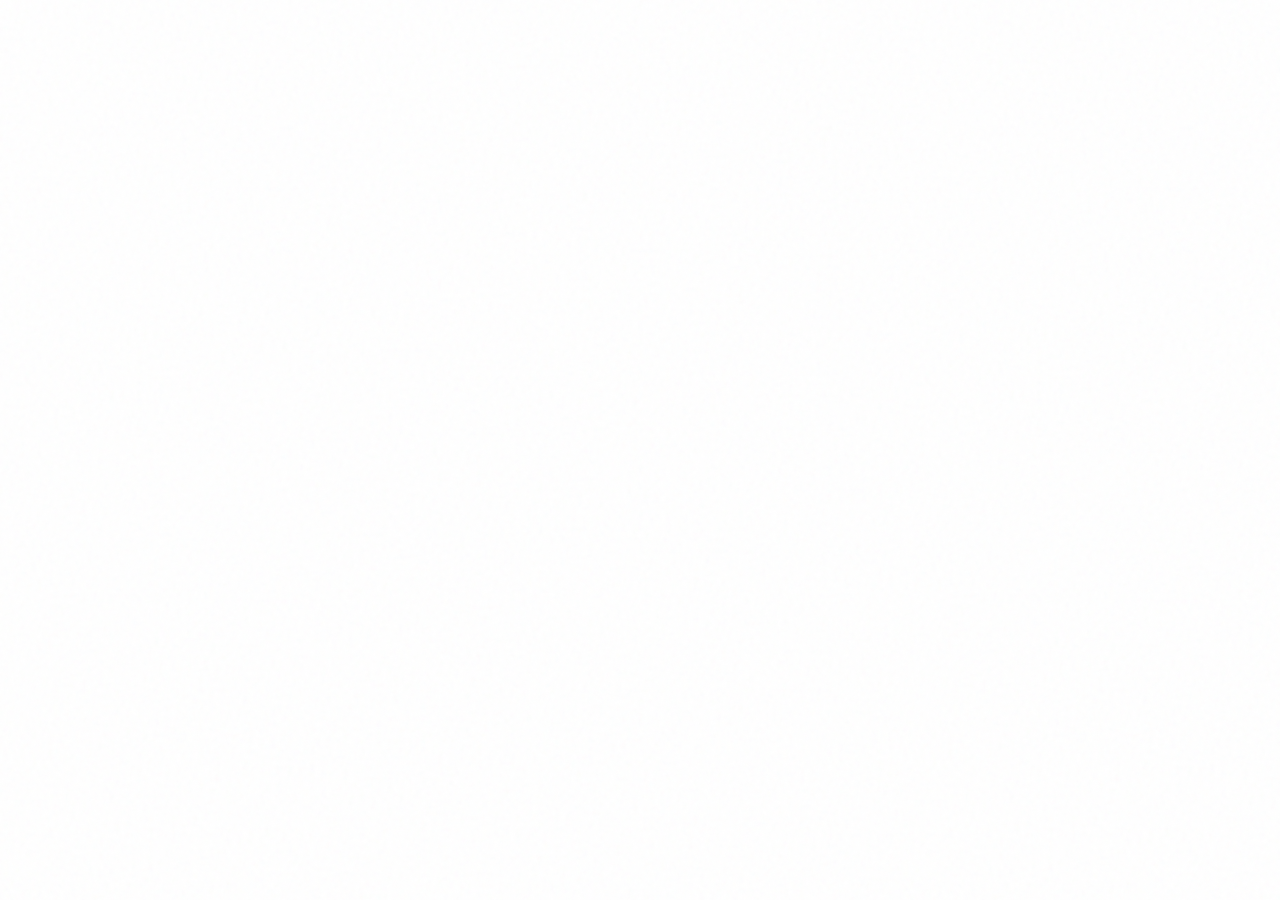
==== deploy/darenkaoshi/index.html @ 12513db0 "feat(darenkaoshi): add playful scene sound effects" ====
<!doctype html>
<html lang="zh-CN">
  <head>
    <meta charset="UTF-8" />
    <meta name="viewport" content="width=device-width, initial-scale=1.0" />
    <meta name="theme-color" content="#f4f2ec" />
    <title>《大人考试｜父母卷》</title>
    <link rel="icon" href="assets/darenkaoshi-logo.png" />
    <link rel="stylesheet" href="styles.css?v=audio-v1" />
    <script type="importmap">
      {
        "imports": {
          "three": "https://cdn.jsdelivr.net/npm/three@0.185.0/build/three.module.js",
          "three/addons/": "https://cdn.jsdelivr.net/npm/three@0.185.0/examples/jsm/",
          "jsfxr": "https://cdn.jsdelivr.net/npm/jsfxr@1.4.1/+esm"
        }
      }
    </script>
  </head>
  <body>
    <div class="grain" aria-hidden="true"></div>
    <main id="app" class="app-shell"></main>
    <script type="module" src="app.js?v=audio-v1"></script>
  </body>
</html>
---- deploy/darenkaoshi/styles.css ----
@import url('https://fonts.googleapis.com/css2?family=Noto+Serif+SC:wght@400;600;800;900&family=ZCOOL+KuaiLe&display=swap');

:root { --paper:#fff; --ink:#11110f; --muted:#77736b; --line:rgba(17,17,15,.22); --accent:#d9ff3f; }
* { box-sizing:border-box; }
html,body { margin:0; min-height:100%; background:var(--paper); color:var(--ink); }
body { font-family:'Noto Serif SC','Songti SC',Georgia,serif; }
button { font:inherit; color:inherit; cursor:pointer; }
.grain { position:fixed; inset:0; pointer-events:none; opacity:.05; z-index:10; background-image:url("data:image/svg+xml,%3Csvg viewBox='0 0 180 180' xmlns='http://www.w3.org/2000/svg'%3E%3Cfilter id='n'%3E%3CfeTurbulence type='fractalNoise' baseFrequency='.9' numOctaves='3' stitchTiles='stitch'/%3E%3C/filter%3E%3Crect width='100%25' height='100%25' filter='url(%23n)' opacity='.65'/%3E%3C/svg%3E"); }
.app-shell { width:100%; min-height:100vh; margin:auto; position:relative; background:#fff; }
.splash-screen { width:100%; min-height:100vh; display:flex; flex-direction:column; align-items:center; justify-content:center; background:#fff; position:relative; }
.splash-audio-control,.test-audio-control { position:absolute; z-index:4; }
.splash-audio-control { top:24px; right:28px; }
.test-audio-control { top:24px; right:30px; }
.sound-toggle { display:inline-flex; align-items:center; gap:8px; border:1px solid var(--ink); background:#fff; padding:8px 10px 7px; font:10px Arial,sans-serif; letter-spacing:.08em; transition:.18s; }
.sound-toggle span { display:grid; place-items:center; width:18px; height:18px; border:1px solid var(--ink); border-radius:50%; font-size:13px; line-height:1; }
.sound-toggle b { font-weight:400; white-space:nowrap; }
.sound-toggle:hover { background:var(--accent); transform:rotate(-2deg) translateY(-2px); box-shadow:3px 3px 0 var(--ink); }
.splash-logo { display:block; width:min(890px, 76vw); height:auto; mix-blend-mode:multiply; }
.splash-answer { margin-top:42px; border:0; background:transparent; padding:0; font-family:'Noto Serif SC','Songti SC',Georgia,serif; font-size:clamp(29px, 3.7vw, 54px); font-weight:900; letter-spacing:-.12em; line-height:1; position:relative; z-index:0; transition:transform .2s ease; }
.splash-answer::after { content:''; position:absolute; z-index:-1; left:-.15em; right:-.18em; bottom:-.03em; height:.27em; background:#111; transform:rotate(-2deg); }
.splash-answer:hover { color:#fff; transform:translateY(-4px) rotate(-2deg); }
.splash-doctor-link { margin-top:28px; color:var(--muted); font:12px Arial,sans-serif; letter-spacing:.04em; border-bottom:1px solid transparent; transition:.18s; }
.splash-doctor-link:hover { color:var(--ink); border-color:var(--ink); transform:translateY(-2px); }
.test-screen { width:100%; min-height:100vh; display:flex; flex-direction:column; align-items:center; background:#fff; padding:54px 24px 76px; }
.test-logo { display:block; width:min(300px, 54vw); height:auto; mix-blend-mode:multiply; }
.scene-nav { width:min(900px, 100%); margin:34px auto -8px; padding:10px 0 12px; border-top:1px dashed var(--line); border-bottom:1px dashed var(--line); display:flex; align-items:center; gap:18px; }
.scene-nav-label { flex:0 0 auto; color:var(--muted); font:10px Arial,sans-serif; letter-spacing:.14em; text-transform:uppercase; }
.scene-test-list { display:flex; flex:1; gap:6px; overflow-x:auto; scrollbar-width:thin; padding:3px 0 5px; }
.scene-nav-button { flex:0 0 auto; display:inline-flex; align-items:center; gap:7px; border:1px solid transparent; background:transparent; padding:7px 8px; color:var(--muted); font-size:12px; line-height:1.2; white-space:nowrap; transition:.18s; }
.scene-nav-button span { font:10px Arial,sans-serif; }
.scene-nav-button b { font-weight:600; }
.scene-nav-button:hover,.scene-nav-button.is-current { border-color:var(--ink); color:var(--ink); background:#fff; transform:rotate(-1deg); }
.scene-nav-button.is-current { box-shadow:3px 3px 0 var(--accent); }
.test-content { width:min(680px, 100%); margin-top:clamp(62px, 9vh, 108px); text-align:center; }
.scene-scroll { position:relative; width:min(660px, 92vw); height:360px; overflow:hidden; margin:0 auto 34px; background:#fff; }
.scene-scroll::before,.scene-scroll::after { content:''; position:absolute; z-index:1; left:1.5%; right:1.5%; height:3px; background:var(--ink); opacity:.9; }
.scene-scroll::before { top:1px; transform:rotate(-.35deg); }
.scene-scroll::after { bottom:1px; transform:rotate(.35deg); }
.scene-paper-underlay { position:absolute; z-index:0; inset:12px 14px; overflow:hidden; background:repeating-linear-gradient(to bottom, transparent 0, transparent 29px, rgba(17,17,15,.075) 30px, transparent 31px); border-top:1px solid rgba(17,17,15,.25); border-bottom:1px solid rgba(17,17,15,.25); transform:rotate(-.45deg); opacity:.75; }
.scene-paper-underlay::before,.scene-paper-underlay::after { content:''; position:absolute; pointer-events:none; }
.scene-paper-underlay::before { left:0; top:0; width:100%; height:100%; border-left:10px solid rgba(17,17,15,.045); clip-path:polygon(0 0, 100% 2%, 98% 100%, 0 97%); }
.scene-paper-underlay::after { right:9%; top:-20%; width:18%; height:150%; border-left:1px dashed rgba(17,17,15,.18); transform:rotate(7deg); }
.scene-paper-underlay svg { display:block; width:100%; height:100%; overflow:visible; }
.scene-paper-underlay path { fill:none; stroke:rgba(17,17,15,.18); stroke-width:1.4; stroke-linecap:round; stroke-linejoin:round; stroke-dasharray:5 8 2 12; }
.scene-vector-stage { position:relative; z-index:2; display:none; width:100%; height:100%; }
.scene-vector-stage.is-drawing { display:block; }
.scene-canvas,.drawing-overlay { position:absolute; inset:0; display:block; width:100%; height:100%; }
.scene-canvas { z-index:0; }
.drawing-overlay { z-index:1; overflow:visible; pointer-events:none; }
.scene-drawing { position:relative; z-index:0; display:block; width:100%; height:100%; overflow:visible; }
.scene-drawing path { fill:none; stroke:var(--ink); stroke-width:var(--stroke-width, 1.25); stroke-linecap:round; stroke-linejoin:round; stroke-miterlimit:3; vector-effect:non-scaling-stroke; stroke-dasharray:none; stroke-dashoffset:0; opacity:1; animation:none; }
.drawing-pencil { opacity:0; pointer-events:none; filter:drop-shadow(2px 3px 0 rgba(17,17,15,.2)); transform-origin:17px 0; transition:opacity .12s ease-out; }
.drawing-pencil-contact { fill:var(--ink); opacity:.72; }
.scene-text { border-left:3px solid var(--ink); padding-left:18px; text-align:left; font-family:'ZCOOL KuaiLe','Kaiti SC','STKaiti','KaiTi',cursive; font-size:20px; font-weight:400; letter-spacing:.025em; line-height:1.88; margin-bottom:34px; opacity:0; transform:translateY(16px); }
.scene-credit { margin:-18px 0 34px; text-align:right; color:var(--muted); font-family:'ZCOOL KuaiLe','Kaiti SC','STKaiti','KaiTi',cursive; font-size:16px; letter-spacing:.04em; opacity:0; transform:translateY(10px); }
.test-question { font-size:17px; line-height:1.7; margin-bottom:34px; opacity:0; transform:translateY(16px); }
.test-options { display:grid; gap:10px; text-align:left; opacity:0; transform:translateY(16px); }
.scene-scroll.is-drawn + .scene-text { animation:sceneTextFloat .56s cubic-bezier(.22,.72,.22,1) both; }
.scene-text.story-started { animation:sceneTextFloat .56s cubic-bezier(.22,.72,.22,1) both; }
.scene-text.story-typed + .scene-credit { animation:sceneTextFloat .4s cubic-bezier(.22,.72,.22,1) both; }
.scene-text.story-typed + .scene-credit + .test-question { animation:sceneTextFloat .46s .08s cubic-bezier(.22,.72,.22,1) both; }
.scene-text.story-typed + .scene-credit + .test-question + .test-options { animation:sceneTextFloat .46s .25s cubic-bezier(.22,.72,.22,1) both; }
.typed-cursor { display:inline-block; width:2px; height:1.05em; margin-left:3px; background:currentColor; vertical-align:-.16em; animation:cursorBlink .78s steps(1) infinite; }
.typed-cursor.is-done { opacity:0; animation:none; }
.test-option { display:grid; grid-template-columns:30px 1fr; gap:14px; align-items:start; width:100%; border:1px solid var(--ink); background:#fff; padding:17px 18px; font-size:15px; line-height:1.55; transition:background .18s, color .18s, transform .18s; }
.test-option span { font:11px Arial,sans-serif; padding-top:4px; }
.test-option:hover,.test-option.selected { background:var(--ink); color:#fff; transform:translateX(4px); }
.result-page { max-width:1080px; margin:0 auto; }
.result-logo { width:min(240px, 54vw); margin:0 auto 72px; }
.topbar { height:116px; border-bottom:1px solid var(--line); display:grid; grid-template-columns:1fr auto 1fr; align-items:center; }
.brand-mark { display:flex; align-items:center; gap:13px; font-size:26px; letter-spacing:-.1em; font-weight:900; white-space:nowrap; }
.brand-mark span { font-family:Arial,sans-serif; font-size:42px; letter-spacing:-.2em; transform:scaleY(1.25); }
.edition,.topbar-note,.eyebrow,.card-meta,.result-label,.progress-row { font-family:Arial,sans-serif; font-size:10px; letter-spacing:.17em; }
.topbar-note { text-align:right; }
.text-button { background:none; border:0; padding:10px 0; font-size:13px; text-align:left; }
.hero { min-height:calc(100vh - 166px); display:grid; grid-template-columns:1.6fr .6fr; align-items:center; gap:100px; padding:65px 4vw 90px; }
.eyebrow { margin:0 0 28px; color:var(--muted); }
h1,h2,p { margin-top:0; }
h1,h2 { letter-spacing:-.08em; line-height:1.08; font-weight:900; }
h1 { font-size:clamp(60px, 10vw, 148px); margin-bottom:34px; }
h2 { font-size:clamp(42px, 6vw, 82px); margin-bottom:24px; }
em { font-style:normal; position:relative; z-index:1; }
em::after { content:''; position:absolute; z-index:-1; left:-.04em; right:-.08em; bottom:.08em; height:.22em; background:var(--accent); transform:rotate(-2deg); }
.hero-lede { font-size:19px; line-height:1.8; max-width:500px; color:#393833; }
.ink-button { border:2px solid var(--ink); background:var(--ink); color:var(--paper); padding:17px 22px 16px; min-width:190px; text-align:left; font-weight:800; margin-top:22px; transition:.2s; }
.ink-button:hover { transform:translate(4px,-4px); box-shadow:-5px 5px 0 var(--accent); }
.ink-button span,.card-arrow { float:right; font-family:Arial,sans-serif; }
.hero-aside { align-self:end; padding-bottom:30px; border-top:1px solid var(--ink); padding-top:24px; }
.hero-aside p { font-size:15px; line-height:1.9; max-width:250px; }
.stamp { display:inline-block; border:1px solid var(--ink); padding:10px 13px; font-size:13px; line-height:1.2; transform:rotate(-7deg); margin-bottom:25px; }
.home-footer { position:absolute; bottom:22px; left:0; right:0; display:flex; justify-content:space-between; border-top:1px solid var(--line); padding-top:14px; color:var(--muted); font:10px Arial,sans-serif; letter-spacing:.12em; }
.list-page,.question-page,.result-page { padding:70px 4vw 100px; }
.section-heading { display:grid; grid-template-columns:1fr 1.1fr 1fr; align-items:end; gap:35px; margin-bottom:70px; }
.section-heading h2 { margin:0; }
.section-heading > p:last-child { font-size:15px; line-height:1.9; max-width:300px; margin-bottom:5px; }
.scenario-grid { display:grid; grid-template-columns:repeat(3,1fr); gap:14px; }
.scenario-card { position:relative; min-height:250px; padding:22px; border:1px solid var(--line); background:transparent; text-align:left; display:flex; flex-direction:column; align-items:flex-start; transition:.25s; }
.scenario-card:hover,.scenario-card.featured { background:var(--ink); color:var(--paper); border-color:var(--ink); transform:translateY(-5px); }
.scenario-card:nth-child(4),.scenario-card:nth-child(5) { min-height:220px; }
.card-number { font:12px Arial,sans-serif; margin-bottom:35px; }
.card-meta { color:var(--muted); margin-bottom:17px; }
.scenario-card:hover .card-meta,.featured .card-meta { color:#aaa79e; }
.scenario-card strong { font-size:27px; letter-spacing:-.08em; margin-bottom:14px; }
.card-hook { font-size:13px; line-height:1.7; max-width:270px; }
.card-arrow { position:absolute; right:20px; bottom:19px; font-size:21px; }
.progress-row { display:flex; justify-content:space-between; color:var(--muted); margin-bottom:12px; }
.progress-track { height:4px; background:var(--line); margin-bottom:70px; }
.progress-track span { display:block; height:100%; background:var(--ink); transition:width .4s; }
.question-layout { display:grid; grid-template-columns:1fr 1fr; gap:100px; }
.scene-copy h2 { font-size:clamp(48px,7vw,100px); }
.scene-hook { font-size:22px; line-height:1.6; max-width:560px; }
.scene-detail { color:var(--muted); line-height:1.9; max-width:520px; }
.future-note { border-left:4px solid var(--accent); padding:7px 0 7px 16px; margin-top:55px; font-size:13px; line-height:1.8; }
.answer-panel { align-self:center; border-top:2px solid var(--ink); padding-top:22px; }
.question-label { font-size:24px; line-height:1.5; font-weight:800; margin-bottom:25px; }
.options { display:grid; gap:9px; }
.option { border:1px solid var(--line); background:transparent; padding:17px 15px; display:grid; grid-template-columns:35px 1fr 20px; gap:10px; text-align:left; font-size:15px; line-height:1.5; transition:.18s; }
.option span { font:12px Arial,sans-serif; padding-top:3px; }
.option i { font:18px Arial,sans-serif; opacity:0; font-style:normal; }
.option:hover,.option.selected { background:var(--accent); border-color:var(--ink); }
.option:hover i,.option.selected i { opacity:1; }
.continue-button { border:0; background:none; padding:20px 0; width:100%; text-align:right; font-weight:800; border-bottom:2px solid var(--ink); }
.continue-button:disabled { opacity:.3; cursor:not-allowed; }
.continue-button span { font:22px Arial,sans-serif; margin-left:10px; }
.result-heading { max-width:760px; margin:0 auto 56px; text-align:center; }
.result-kicker { margin:0 0 24px; font:11px Arial,sans-serif; letter-spacing:.14em; }
.result-heading h2 { font-size:clamp(36px, 5.5vw, 76px); margin-bottom:26px; }
.result-heading > p:last-child { color:var(--muted); line-height:1.9; max-width:520px; margin:0 auto; }
.result-profile { position:relative; border:2px solid var(--ink); padding:22px clamp(22px, 4vw, 48px) 32px; background:#fff; transform:rotate(-.35deg); box-shadow:6px 7px 0 rgba(17,17,15,.12); }
.result-profile::before { content:''; position:absolute; inset:6px -5px -5px 5px; border:1px solid var(--ink); pointer-events:none; transform:rotate(1deg); opacity:.46; }
.profile-topline { position:relative; z-index:1; display:flex; align-items:center; justify-content:space-between; gap:18px; padding-bottom:16px; border-bottom:1px solid var(--ink); }
.profile-status { font:10px Arial,sans-serif; letter-spacing:.1em; }
.profile-main { position:relative; z-index:1; display:grid; grid-template-columns:240px 1fr; gap:clamp(30px, 5vw, 72px); align-items:center; padding:42px 0 36px; }
.role-cutout { position:relative; width:220px; min-height:220px; margin:auto; display:flex; flex-direction:column; align-items:center; justify-content:center; border:3px solid var(--ink); border-radius:47% 53% 46% 54% / 54% 45% 55% 46%; transform:rotate(-4deg); text-align:center; }
.role-cutout::before { content:''; position:absolute; inset:8px -9px -8px 8px; border:1px solid var(--ink); border-radius:52% 48% 54% 46% / 45% 55% 47% 53%; transform:rotate(7deg); opacity:.55; }
.role-cutout span { font-size:14px; margin-bottom:12px; }
.role-cutout strong { font-size:clamp(38px, 4.5vw, 54px); line-height:1.08; letter-spacing:-.1em; }
.role-cutout i { margin-top:18px; font:9px Arial,sans-serif; letter-spacing:.15em; font-style:normal; }
.profile-copy { min-width:0; }
.profile-lead { max-width:480px; margin:0 0 30px; font-size:clamp(20px, 2.5vw, 28px); line-height:1.55; letter-spacing:-.06em; }
.profile-facts { display:grid; grid-template-columns:repeat(3, 1fr); border-top:1px solid var(--ink); }
.profile-facts > div { min-width:0; padding:18px 16px 0 0; border-right:1px solid var(--line); }
.profile-facts > div + div { padding-left:16px; }
.profile-facts > div:last-child { border-right:0; }
.profile-facts span { display:block; margin-bottom:12px; font:10px Arial,sans-serif; letter-spacing:.08em; }
.profile-facts strong { display:block; margin-bottom:9px; font-size:22px; letter-spacing:-.08em; }
.profile-facts p { margin:0; color:var(--muted); font-size:13px; line-height:1.75; }
.result-note { position:relative; z-index:1; border-top:1px dashed var(--ink); padding-top:18px; color:var(--muted); font-size:13px; line-height:1.8; }
.result-actions { display:flex; align-items:center; justify-content:center; gap:30px; margin-top:48px; }
.result-actions .ink-button { margin-top:0; box-shadow:4px 4px 0 rgba(17,17,15,.18); }
.result-actions .ink-button:hover { box-shadow:6px 6px 0 var(--ink); }
.result-scoreboard { display:grid; grid-template-columns:repeat(3, minmax(0, 1fr)); margin:0 auto 76px; border-top:2px solid var(--ink); border-bottom:2px solid var(--ink); }
.result-score-item { min-height:140px; display:flex; flex-direction:column; align-items:center; justify-content:center; padding:20px 14px; text-align:center; }
.result-score-item + .result-score-item { border-left:1px dashed var(--line); }
.result-score-item strong { font-size:clamp(44px, 6vw, 76px); line-height:1; letter-spacing:-.1em; }
.result-score-item span { margin-top:14px; font-size:13px; }
.gamification-summary { position:relative; max-width:820px; margin:0 auto 82px; padding:25px clamp(22px, 4vw, 42px) 30px; border:2px solid var(--ink); background:#fff; transform:rotate(.35deg); box-shadow:-6px 7px 0 rgba(17,17,15,.11); }
.gamification-summary::before { content:''; position:absolute; inset:5px 5px -6px -6px; border:1px solid var(--ink); pointer-events:none; transform:rotate(-1deg); opacity:.4; }
.gamification-heading,.gamification-progress-meta,.gamification-achievement-heading { position:relative; z-index:1; display:flex; align-items:flex-end; justify-content:space-between; gap:18px; }
.gamification-heading { padding-bottom:15px; border-bottom:1px solid var(--ink); }
.gamification-heading .result-kicker { margin:0 0 8px; }
.gamification-heading h3 { margin:0; font-size:clamp(28px, 4vw, 46px); letter-spacing:-.08em; }
.gamification-level { font-size:15px; font-weight:800; white-space:nowrap; }
.gamification-copy { position:relative; z-index:1; margin:20px 0 24px; color:var(--muted); font-size:13px; line-height:1.8; }
.gamification-progress-meta { align-items:center; margin-bottom:9px; font:11px Arial,sans-serif; letter-spacing:.04em; }
.gamification-progress-meta span:last-child { color:var(--muted); text-align:right; }
.gamification-progress { position:relative; z-index:1; height:8px; background:var(--line); }
.gamification-progress span { display:block; height:100%; background:var(--ink); transition:width .5s ease; }
.gamification-stats { position:relative; z-index:1; display:grid; grid-template-columns:repeat(3, 1fr); margin-top:25px; border-top:1px dashed var(--line); border-bottom:1px dashed var(--line); }
.gamification-stats > div { padding:17px 12px; text-align:center; }
.gamification-stats > div + div { border-left:1px dashed var(--line); }
.gamification-stats strong { display:block; font-size:28px; line-height:1; }
.gamification-stats span { display:block; margin-top:8px; color:var(--muted); font-size:11px; }
.gamification-achievements { position:relative; z-index:1; margin-top:24px; }
.gamification-achievement-heading { align-items:center; margin-bottom:12px; font-size:13px; font-weight:800; }
.gamification-achievement-heading b { font:10px Arial,sans-serif; letter-spacing:.08em; }
.achievement-list { display:grid; grid-template-columns:repeat(2, 1fr); gap:8px; }
.achievement-item { display:grid; grid-template-columns:25px 1fr; gap:10px; align-items:start; padding:11px 12px; border:1px solid var(--line); }
.achievement-mark { display:grid; place-items:center; width:23px; height:23px; border:1px solid var(--ink); border-radius:50%; font:12px Arial,sans-serif; }
.achievement-item strong { display:block; font-size:14px; line-height:1.4; }
.achievement-item p { margin:3px 0 0; color:var(--muted); font-size:11px; line-height:1.55; }
.gamification-empty { margin:0; color:var(--muted); font-size:12px; line-height:1.7; }
.result-card-deck { position:relative; max-width:940px; margin:0 auto 82px; }
.result-card-deck-heading { display:flex; align-items:flex-end; justify-content:space-between; gap:20px; padding-bottom:14px; border-bottom:2px solid var(--ink); }
.result-card-deck-heading .result-kicker { margin:0 0 8px; }
.result-card-deck-heading h3 { margin:0; font-size:clamp(28px, 4vw, 48px); letter-spacing:-.09em; }
.result-card-deck-heading > span { padding-bottom:5px; color:var(--muted); font-size:12px; white-space:nowrap; }
.card-deck-stage { position:relative; height:430px; margin:20px 0 13px; overflow:hidden; background:linear-gradient(180deg, rgba(17,17,15,.02), transparent 76%); }
.card-deck-stage::after { content:''; position:absolute; left:12%; right:12%; bottom:35px; height:1px; background:var(--line); transform:rotate(-.7deg); pointer-events:none; }
.card-deck-canvas { position:relative; z-index:1; display:block; width:100%; height:100%; }
.card-deck-hint { position:absolute; z-index:2; left:50%; bottom:7px; transform:translateX(-50%); color:var(--muted); font:10px Arial,sans-serif; letter-spacing:.12em; pointer-events:none; }
.card-deck-stage.is-fallback .card-deck-hint { display:none; }
.card-deck-picker-label { display:block; margin:0 0 7px; color:var(--muted); font:10px Arial,sans-serif; letter-spacing:.1em; }
.card-deck-picker { width:100%; border:1px solid var(--ink); border-radius:0; background:#fff; padding:12px 14px; color:var(--ink); font-size:14px; }
.selected-card-detail { margin-top:24px; min-height:80px; }
.card-detail-placeholder { margin:0; padding:24px 20px; border:1px dashed var(--line); color:var(--muted); text-align:center; font-size:13px; line-height:1.8; }
.selected-card-detail .identity-card { max-width:760px; margin:0 auto; }
.result-card-deck-empty { padding:35px 0; border-top:2px solid var(--ink); border-bottom:2px solid var(--ink); }
.result-card-deck-empty h3 { margin:0; font-size:32px; letter-spacing:-.08em; }
.result-card-section { margin:0 0 78px; }
.result-card-section-header { display:flex; align-items:flex-end; justify-content:space-between; gap:20px; margin-bottom:12px; padding-bottom:14px; border-bottom:2px solid var(--ink); }
.result-card-section-header .result-kicker { margin:0 0 7px; }
.result-card-section-header h3 { margin:0; font-size:clamp(28px, 3.5vw, 46px); letter-spacing:-.08em; }
.result-card-section-header > span { font:12px Arial,sans-serif; letter-spacing:.08em; white-space:nowrap; }
.result-card-section-description { margin:0 0 22px; color:var(--muted); font-size:13px; line-height:1.8; }
.result-card-empty { padding:30px 0; border-bottom:1px dashed var(--line); color:var(--muted); font-size:14px; }
.identity-card-grid { display:grid; grid-template-columns:repeat(2, minmax(0, 1fr)); gap:24px; }
.identity-card-fantasy { border-style:dashed; }
.identity-card-fantasy .identity-tag { transform:rotate(2deg); }
.identity-card { position:relative; display:grid; grid-template-columns:minmax(150px, .9fr) 1.1fr; min-height:300px; border:2px solid var(--ink); padding:12px; background:#fff; animation:identityCardIn .58s cubic-bezier(.22,.72,.22,1) both; }
.identity-card::before { content:''; position:absolute; inset:5px -5px -5px 5px; border:1px solid var(--ink); pointer-events:none; transform:rotate(.55deg); opacity:.45; }
.identity-card:nth-child(2) { animation-delay:.08s; }
.identity-card:nth-child(3) { animation-delay:.16s; }
.identity-card:nth-child(4) { animation-delay:.24s; }
.identity-card:nth-child(5) { animation-delay:.32s; }
.identity-card-image { position:relative; z-index:1; min-height:272px; display:flex; align-items:center; justify-content:center; overflow:hidden; border-right:1px solid var(--line); }
.identity-card-image img,.identity-card-image > svg { display:block; width:100%; height:100%; object-fit:contain; mix-blend-mode:multiply; }
.identity-card-image > svg { overflow:visible; shape-rendering:geometricPrecision; }
.identity-card-image > svg path { fill:none; stroke:#000; stroke-width:2px; stroke-opacity:1; opacity:1; vector-effect:non-scaling-stroke; stroke-linecap:round; stroke-linejoin:round; }
.drawing-unavailable { display:grid; place-items:center; width:100%; height:100%; color:var(--muted); font-family:'ZCOOL KuaiLe','Kaiti SC','STKaiti','KaiTi',cursive; font-size:18px; }
.identity-card-body { position:relative; z-index:1; min-width:0; padding:6px 8px 8px 20px; }
.identity-card-topline { display:flex; justify-content:space-between; gap:12px; padding-bottom:12px; border-bottom:1px solid var(--ink); font:10px Arial,sans-serif; letter-spacing:.08em; }
.identity-card-topline span:last-child { overflow:hidden; text-overflow:ellipsis; white-space:nowrap; color:var(--muted); }
.identity-branch-note { margin:18px 0 0; padding-top:12px; border-top:1px dashed var(--line); color:var(--muted); font-size:11px; line-height:1.6; }
.identity-tag { position:relative; display:inline-flex; flex-direction:column; align-items:flex-start; margin:28px 0 25px; padding:11px 18px 13px; border:2px solid var(--ink); border-radius:46% 54% 51% 49% / 54% 44% 56% 46%; transform:rotate(-2.5deg); }
.identity-tag::after { content:''; position:absolute; inset:4px -6px -5px 5px; border:1px solid var(--ink); border-radius:52% 48% 45% 55% / 49% 56% 44% 51%; transform:rotate(5deg); opacity:.45; }
.identity-tag span { position:relative; z-index:1; font-size:11px; margin-bottom:7px; }
.identity-tag strong { position:relative; z-index:1; font-size:clamp(24px, 2.4vw, 34px); line-height:1.12; letter-spacing:-.1em; }
.identity-facts { border-top:1px solid var(--ink); }
.identity-facts > div { padding:12px 0; border-bottom:1px dashed var(--line); }
.identity-facts > div:last-child { border-bottom:0; }
.identity-facts span { display:block; margin-bottom:5px; font:9px Arial,sans-serif; letter-spacing:.06em; color:var(--muted); }
.identity-facts b { display:block; font-size:14px; line-height:1.55; letter-spacing:-.04em; }
.identity-disclaimer { max-width:660px; margin:28px auto 0; text-align:center; color:var(--muted); font-size:12px; line-height:1.8; }
.page-enter { animation:enter .5s ease both; } @keyframes enter { from { opacity:0; transform:translateY(12px); } to { opacity:1; transform:none; } }
.test-screen.page-enter { animation:none; }
@keyframes handDraw { from { stroke-dashoffset:1; } to { stroke-dashoffset:0; } }
@keyframes complexHandDraw {
  0% { stroke-dashoffset:1; opacity:.2; }
  8% { stroke-dashoffset:.94; opacity:.72; }
  15% { stroke-dashoffset:.86; opacity:.98; }
  22% { stroke-dashoffset:.84; opacity:.82; }
  35% { stroke-dashoffset:.66; opacity:1; }
  43% { stroke-dashoffset:.61; opacity:.86; }
  58% { stroke-dashoffset:.42; opacity:1; }
  67% { stroke-dashoffset:.39; opacity:.9; }
  82% { stroke-dashoffset:.16; opacity:1; }
  91% { stroke-dashoffset:.11; opacity:.86; }
  100% { stroke-dashoffset:0; opacity:1; }
}
@keyframes sceneTextFloat { from { opacity:0; transform:translateY(16px); } to { opacity:1; transform:none; } }
@keyframes cursorBlink { 0%,45% { opacity:1; } 46%,100% { opacity:0; } }
@keyframes identityCardIn { from { opacity:0; transform:translateY(18px); } to { opacity:1; transform:none; } }
@media (prefers-reduced-motion: reduce) { .page-enter,.test-screen.page-enter,.scene-scroll,.scene-text,.scene-credit,.test-question,.test-options,.identity-card,.typed-cursor { animation:none; clip-path:none; opacity:1; transform:none; } }
@media (max-width:800px) { .app-shell { width:calc(100% - 32px); }.topbar { height:88px; grid-template-columns:auto 1fr auto; gap:12px; }.brand-mark { font-size:18px; gap:7px; justify-self:center; }.brand-mark span { font-size:28px; }.edition { font-size:8px; }.topbar-note { font-size:8px; }.hero { display:block; padding:80px 12px 100px; min-height:calc(100vh - 110px); }.hero-aside { margin-top:100px; }.home-footer { font-size:8px; }.section-heading { display:block; margin-bottom:40px; }.section-heading > p:last-child { margin-top:30px; }.list-page,.question-page,.result-page { padding:42px 12px 70px; }.scenario-grid,.result-grid,.question-layout { grid-template-columns:1fr; gap:12px; }.scenario-card { min-height:200px!important; }.progress-track { margin-bottom:45px; }.question-layout { gap:50px; }.scene-hook { font-size:19px; }.future-note { margin-top:35px; }.question-label { font-size:20px; }.result-heading { margin-bottom:45px; }.result-card { min-height:260px; }.result-card strong { font-size:42px; }.scene-image { width:86vw; height:240px; margin-bottom:28px; }.splash-audio-control { top:16px; right:16px; }.test-audio-control { top:16px; right:16px; }.sound-toggle { padding:7px 8px 6px; }.sound-toggle b { display:none; } }
@media (max-width:800px) { .scene-nav { display:block; margin-top:28px; }.scene-nav-label { display:block; margin-bottom:7px; }.scene-test-list { width:100%; } }
@media (max-width:800px) {
  .result-logo { margin-bottom:54px; }
  .result-heading h2 { font-size:clamp(34px, 10vw, 52px); }
  .result-profile { padding:18px 18px 26px; }
  .profile-topline { align-items:flex-start; flex-direction:column; gap:8px; }
  .profile-main { grid-template-columns:1fr; gap:38px; padding:34px 0 30px; }
  .role-cutout { width:190px; min-height:190px; }
  .profile-facts { grid-template-columns:1fr; }
  .profile-facts > div,.profile-facts > div + div { padding:16px 0; border-right:0; border-bottom:1px solid var(--line); }
  .profile-facts > div:last-child { border-bottom:0; }
  .result-actions { flex-direction:column; gap:18px; }
  .gamification-summary { margin-bottom:58px; padding:20px 18px 24px; }
  .gamification-heading { display:block; }
  .gamification-level { display:block; margin-top:14px; }
  .gamification-stats { gap:0; }
  .gamification-stats strong { font-size:24px; }
  .achievement-list { grid-template-columns:1fr; }
  .result-card-deck { margin-bottom:58px; }
  .result-card-deck-heading { display:block; }
  .result-card-deck-heading > span { display:block; margin-top:12px; }
  .card-deck-stage { height:330px; margin-top:12px; }
  .selected-card-detail .identity-card { grid-template-columns:1fr; }
  .scene-scroll { width:86vw; height:240px; margin-bottom:28px; }
  .scene-text { font-size:18px; line-height:1.85; }
  .identity-card-grid { grid-template-columns:1fr; gap:20px; }
  .identity-card { grid-template-columns:1fr; }
  .identity-card-image { min-height:220px; border-right:0; border-bottom:1px solid var(--line); }
  .identity-card-body { padding:16px 8px 8px; }
}

@media (max-width:600px) {
  html { -webkit-text-size-adjust:100%; }
  body { overflow-x:hidden; }
  .app-shell { width:100%; }
  .test-screen { padding:28px 16px 56px; }
  .test-logo { width:min(220px, 66vw); }
  .scene-nav { width:100%; margin-top:22px; padding:8px 0 10px; gap:10px; }
  .scene-test-list { gap:2px; scrollbar-width:none; }
  .scene-test-list::-webkit-scrollbar { display:none; }
  .scene-nav-button { min-height:38px; padding:9px 8px; font-size:13px; }
  .test-content { width:100%; margin-top:44px; }
  .scene-scroll { width:100%; height:auto; aspect-ratio:660 / 360; margin-bottom:24px; }
  .scene-text { padding-left:12px; font-size:16px; line-height:1.75; margin-bottom:24px; }
  .scene-credit { margin:-10px 0 24px; font-size:14px; }
  .test-question { font-size:16px; line-height:1.65; margin-bottom:22px; }
  .test-options { gap:8px; }
  .test-option { grid-template-columns:24px 1fr; gap:10px; padding:14px 12px; min-height:48px; font-size:14px; line-height:1.55; }
  .test-option span { padding-top:2px; }
  .result-page { padding:28px 16px 60px; }
  .result-logo { width:min(190px, 58vw); margin-bottom:38px; }
  .result-heading { margin-bottom:32px; }
  .result-heading h2 { font-size:clamp(31px, 10vw, 44px); }
  .result-heading > p:last-child { font-size:13px; line-height:1.75; }
  .result-scoreboard { margin-bottom:42px; }
  .result-score-item { padding:14px 5px 16px; }
  .result-score-item strong { font-size:30px; }
  .result-score-item span { font-size:10px; line-height:1.45; }
  .gamification-stats { grid-template-columns:repeat(3, minmax(0, 1fr)); }
  .gamification-stat { padding:14px 5px; }
  .gamification-stat strong { font-size:22px; }
  .gamification-stat span { font-size:10px; }
  .result-card-deck-heading h3 { font-size:30px; line-height:1.2; }
  .card-deck-stage { height:270px; margin:12px -8px 10px; }
  .card-deck-picker { min-height:46px; font-size:14px; }
  .selected-card-detail .identity-card { padding:9px; }
  .identity-card-image { min-height:185px; }
  .identity-card-topline { font-size:9px; }
  .identity-tag { margin:22px 0 21px; padding:10px 14px 12px; }
  .identity-tag strong { font-size:26px; }
  .identity-facts b { font-size:13px; }
}
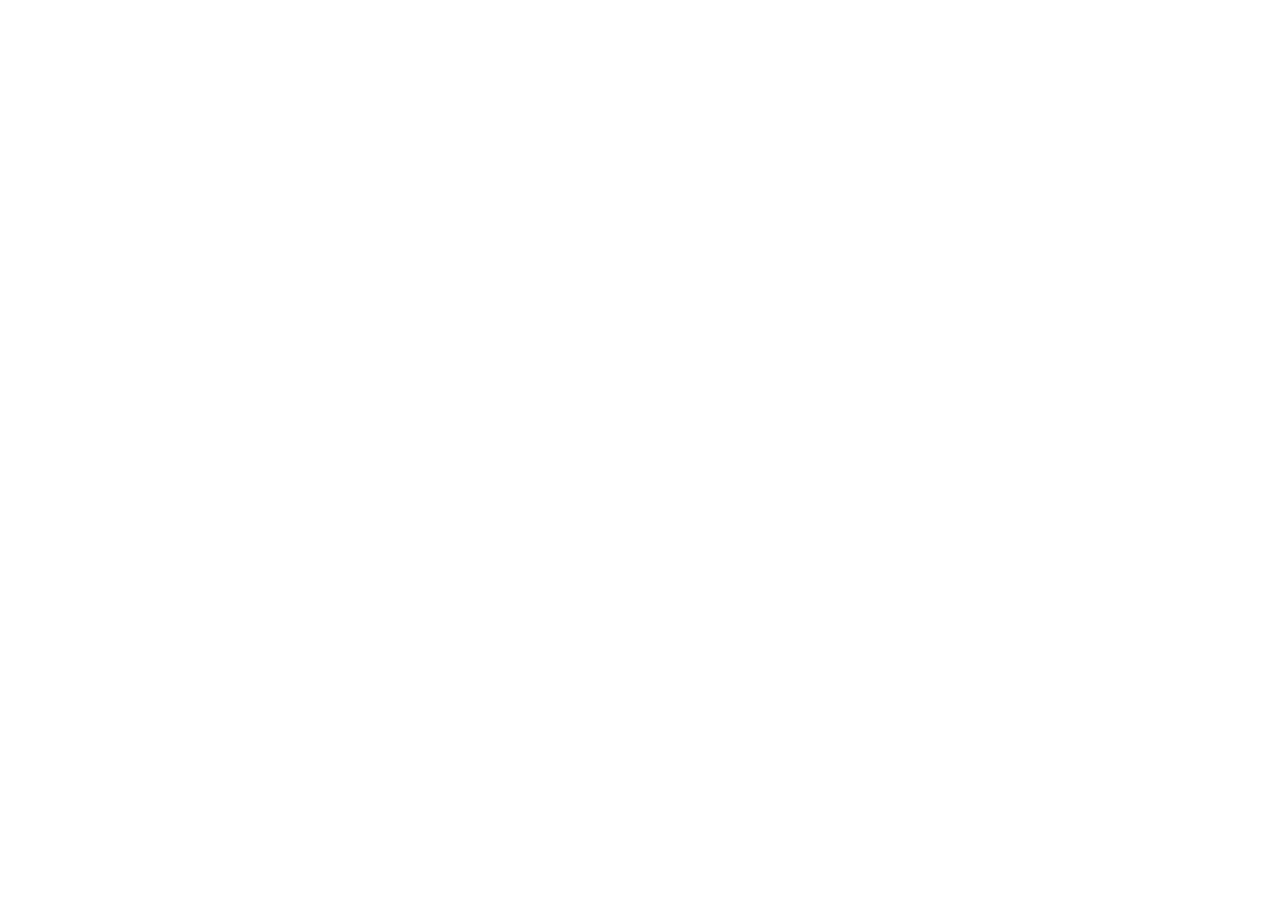
==== commit a5591119: "feat(domains): split route and exam entrypoints" ====
--- a/deploy/darenkaoshi/index.html
+++ b/deploy/darenkaoshi/index.html
@@ -4,15 +4,15 @@
     <meta charset="UTF-8" />
     <meta name="viewport" content="width=device-width, initial-scale=1.0" />
     <meta name="theme-color" content="#f4f2ec" />
+    <base href="/" />
     <title>《大人考试｜父母卷》</title>
     <link rel="icon" href="assets/darenkaoshi-logo.png" />
-    <link rel="stylesheet" href="styles.css?v=audio-v1" />
+    <link rel="stylesheet" href="styles.css?v=app-v2" />
     <script type="importmap">
       {
         "imports": {
           "three": "https://cdn.jsdelivr.net/npm/three@0.185.0/build/three.module.js",
-          "three/addons/": "https://cdn.jsdelivr.net/npm/three@0.185.0/examples/jsm/",
-          "jsfxr": "https://cdn.jsdelivr.net/npm/jsfxr@1.4.1/+esm"
+          "three/addons/": "https://cdn.jsdelivr.net/npm/three@0.185.0/examples/jsm/"
         }
       }
     </script>
@@ -20,6 +20,7 @@
   <body>
     <div class="grain" aria-hidden="true"></div>
     <main id="app" class="app-shell"></main>
-    <script type="module" src="app.js?v=audio-v1"></script>
+    <script type="module" src="audio.js?v=exam-music-v2"></script>
+    <script type="module" src="app.js?v=app-v2"></script>
   </body>
 </html>
--- a/deploy/darenkaoshi/styles.css
+++ b/deploy/darenkaoshi/styles.css
@@ -8,13 +8,6 @@
 .grain { position:fixed; inset:0; pointer-events:none; opacity:.05; z-index:10; background-image:url("data:image/svg+xml,%3Csvg viewBox='0 0 180 180' xmlns='http://www.w3.org/2000/svg'%3E%3Cfilter id='n'%3E%3CfeTurbulence type='fractalNoise' baseFrequency='.9' numOctaves='3' stitchTiles='stitch'/%3E%3C/filter%3E%3Crect width='100%25' height='100%25' filter='url(%23n)' opacity='.65'/%3E%3C/svg%3E"); }
 .app-shell { width:100%; min-height:100vh; margin:auto; position:relative; background:#fff; }
 .splash-screen { width:100%; min-height:100vh; display:flex; flex-direction:column; align-items:center; justify-content:center; background:#fff; position:relative; }
-.splash-audio-control,.test-audio-control { position:absolute; z-index:4; }
-.splash-audio-control { top:24px; right:28px; }
-.test-audio-control { top:24px; right:30px; }
-.sound-toggle { display:inline-flex; align-items:center; gap:8px; border:1px solid var(--ink); background:#fff; padding:8px 10px 7px; font:10px Arial,sans-serif; letter-spacing:.08em; transition:.18s; }
-.sound-toggle span { display:grid; place-items:center; width:18px; height:18px; border:1px solid var(--ink); border-radius:50%; font-size:13px; line-height:1; }
-.sound-toggle b { font-weight:400; white-space:nowrap; }
-.sound-toggle:hover { background:var(--accent); transform:rotate(-2deg) translateY(-2px); box-shadow:3px 3px 0 var(--ink); }
 .splash-logo { display:block; width:min(890px, 76vw); height:auto; mix-blend-mode:multiply; }
 .splash-answer { margin-top:42px; border:0; background:transparent; padding:0; font-family:'Noto Serif SC','Songti SC',Georgia,serif; font-size:clamp(29px, 3.7vw, 54px); font-weight:900; letter-spacing:-.12em; line-height:1; position:relative; z-index:0; transition:transform .2s ease; }
 .splash-answer::after { content:''; position:absolute; z-index:-1; left:-.15em; right:-.18em; bottom:-.03em; height:.27em; background:#111; transform:rotate(-2deg); }
@@ -123,9 +116,28 @@
 .continue-button:disabled { opacity:.3; cursor:not-allowed; }
 .continue-button span { font:22px Arial,sans-serif; margin-left:10px; }
 .result-heading { max-width:760px; margin:0 auto 56px; text-align:center; }
+.result-heading-with-cards { max-width:1120px; }
 .result-kicker { margin:0 0 24px; font:11px Arial,sans-serif; letter-spacing:.14em; }
 .result-heading h2 { font-size:clamp(36px, 5.5vw, 76px); margin-bottom:26px; }
-.result-heading > p:last-child { color:var(--muted); line-height:1.9; max-width:520px; margin:0 auto; }
+.result-heading > p:last-of-type { color:var(--muted); line-height:1.9; max-width:520px; margin:0 auto; }
+.parent-result-summary { max-width:820px; margin:34px auto 0; padding:24px clamp(20px,4vw,42px) 28px; border:2px solid var(--ink); background:#fffdf7; text-align:left; transform:rotate(-.3deg); box-shadow:6px 7px 0 rgba(17,17,15,.12); }
+.parent-result-primary { padding-bottom:22px; border-bottom:1px solid var(--ink); }
+.parent-result-primary .result-kicker { margin:0 0 12px; }
+.parent-result-primary h3 { margin:0 0 14px; font-size:clamp(38px,6vw,72px); line-height:1.05; letter-spacing:-.1em; }
+.parent-result-primary p:last-child { max-width:620px; margin:0; font-size:15px; line-height:1.85; color:#393833; }
+.parent-result-shadow { display:grid; grid-template-columns:auto 1fr; gap:8px 16px; align-items:baseline; padding:20px 0; border-bottom:1px dashed var(--line); }
+.parent-result-shadow span { color:var(--muted); font:10px Arial,sans-serif; letter-spacing:.1em; }
+.parent-result-shadow strong { font-size:24px; letter-spacing:-.08em; }
+.parent-result-shadow p { grid-column:1 / -1; margin:0; color:var(--muted); font-size:13px; line-height:1.75; }
+.parent-result-dimensions { display:grid; grid-template-columns:repeat(4,1fr); margin-top:20px; border-top:1px dashed var(--line); border-bottom:1px dashed var(--line); }
+.parent-result-dimensions > div { min-width:0; padding:16px 12px 17px; text-align:center; }
+.parent-result-dimensions > div + div { border-left:1px dashed var(--line); }
+.parent-result-dimensions span { display:block; color:var(--muted); font:10px Arial,sans-serif; letter-spacing:.1em; }
+.parent-result-dimensions strong { display:block; margin:9px 0 7px; font-size:30px; line-height:1; }
+.parent-result-dimensions small { display:block; font-size:11px; line-height:1.45; }
+.parent-result-time { display:grid; grid-template-columns:90px 1fr; gap:12px; padding-top:19px; }
+.parent-result-time > span { font:10px Arial,sans-serif; letter-spacing:.1em; color:var(--muted); }
+.parent-result-time ul { margin:0; padding:0 0 0 17px; color:#393833; font-size:13px; line-height:1.75; }
 .result-profile { position:relative; border:2px solid var(--ink); padding:22px clamp(22px, 4vw, 48px) 32px; background:#fff; transform:rotate(-.35deg); box-shadow:6px 7px 0 rgba(17,17,15,.12); }
 .result-profile::before { content:''; position:absolute; inset:6px -5px -5px 5px; border:1px solid var(--ink); pointer-events:none; transform:rotate(1deg); opacity:.46; }
 .profile-topline { position:relative; z-index:1; display:flex; align-items:center; justify-content:space-between; gap:18px; padding-bottom:16px; border-bottom:1px solid var(--ink); }
@@ -180,20 +192,33 @@
 .achievement-item strong { display:block; font-size:14px; line-height:1.4; }
 .achievement-item p { margin:3px 0 0; color:var(--muted); font-size:11px; line-height:1.55; }
 .gamification-empty { margin:0; color:var(--muted); font-size:12px; line-height:1.7; }
-.result-card-deck { position:relative; max-width:940px; margin:0 auto 82px; }
+.result-card-deck { position:relative; width:min(940px, calc(100vw - 48px)); margin:40px auto 0; text-align:left; }
+.result-card-reveal { padding-top:30px; }
+.result-card-reveal::before { content:''; position:absolute; z-index:-1; left:5%; right:5%; top:0; height:100%; border-top:1px dashed var(--line); transform:rotate(-.4deg); }
 .result-card-deck-heading { display:flex; align-items:flex-end; justify-content:space-between; gap:20px; padding-bottom:14px; border-bottom:2px solid var(--ink); }
 .result-card-deck-heading .result-kicker { margin:0 0 8px; }
-.result-card-deck-heading h3 { margin:0; font-size:clamp(28px, 4vw, 48px); letter-spacing:-.09em; }
+.result-card-deck-heading h3 { margin:0; font-size:clamp(27px, 4vw, 48px); letter-spacing:-.09em; }
 .result-card-deck-heading > span { padding-bottom:5px; color:var(--muted); font-size:12px; white-space:nowrap; }
-.card-deck-stage { position:relative; height:430px; margin:20px 0 13px; overflow:hidden; background:linear-gradient(180deg, rgba(17,17,15,.02), transparent 76%); }
-.card-deck-stage::after { content:''; position:absolute; left:12%; right:12%; bottom:35px; height:1px; background:var(--line); transform:rotate(-.7deg); pointer-events:none; }
+.card-deck-stage { position:relative; height:410px; margin:14px -28px 0; overflow:hidden; background:radial-gradient(ellipse at center 83%, rgba(17,17,15,.12), transparent 42%), linear-gradient(180deg, rgba(17,17,15,.02), transparent 76%); opacity:0; transform:translateY(44px); transition:opacity .2s ease, transform .75s cubic-bezier(.18,.78,.18,1); }
+.card-deck-stage.is-ready { opacity:1; transform:none; }
+.card-deck-stage::after { content:''; position:absolute; z-index:0; left:12%; right:12%; bottom:40px; height:2px; background:var(--line); transform:rotate(-.7deg); pointer-events:none; }
 .card-deck-canvas { position:relative; z-index:1; display:block; width:100%; height:100%; }
-.card-deck-hint { position:absolute; z-index:2; left:50%; bottom:7px; transform:translateX(-50%); color:var(--muted); font:10px Arial,sans-serif; letter-spacing:.12em; pointer-events:none; }
+.card-deck-floor { position:absolute; z-index:0; left:21%; right:21%; bottom:33px; height:42px; border-radius:50%; background:rgba(17,17,15,.12); filter:blur(9px); transform:rotate(-2deg); pointer-events:none; }
+.card-deck-hint { position:absolute; z-index:2; left:50%; bottom:8px; transform:translateX(-50%); color:var(--muted); font:10px Arial,sans-serif; letter-spacing:.12em; pointer-events:none; white-space:nowrap; }
 .card-deck-stage.is-fallback .card-deck-hint { display:none; }
-.card-deck-picker-label { display:block; margin:0 0 7px; color:var(--muted); font:10px Arial,sans-serif; letter-spacing:.1em; }
-.card-deck-picker { width:100%; border:1px solid var(--ink); border-radius:0; background:#fff; padding:12px 14px; color:var(--ink); font-size:14px; }
-.selected-card-detail { margin-top:24px; min-height:80px; }
-.card-detail-placeholder { margin:0; padding:24px 20px; border:1px dashed var(--line); color:var(--muted); text-align:center; font-size:13px; line-height:1.8; }
+.result-card-rail { display:flex; gap:8px; overflow-x:auto; padding:14px 0 2px; scrollbar-width:thin; }
+.result-card-tab { flex:0 0 auto; display:inline-flex; align-items:center; gap:8px; border:1px solid var(--line); background:#fff; padding:8px 10px 7px; color:var(--muted); font-size:12px; line-height:1.2; transition:.18s; }
+.result-card-tab span { font:10px Arial,sans-serif; color:var(--ink); }
+.result-card-tab b { font-weight:600; white-space:nowrap; }
+.result-card-tab:hover,.result-card-tab:focus-visible { border-color:var(--ink); color:var(--ink); background:var(--accent); transform:translateY(-2px) rotate(-1deg); outline:none; box-shadow:3px 3px 0 var(--ink); }
+.result-card-tab-regret { border-style:dashed; }
+.result-card-tab-fantasy { background:#fbfaf2; }
+.selected-card-detail { position:fixed; z-index:20; inset:0; display:none; }
+.selected-card-detail.is-open { display:block; }
+.card-detail-scrim { position:absolute; inset:0; background:rgba(17,17,15,.3); backdrop-filter:blur(3px); animation:cardScrimIn .24s ease both; }
+.card-detail-dialog { position:absolute; left:50%; top:50%; width:min(880px, calc(100vw - 36px)); max-height:min(820px, calc(100vh - 36px)); overflow:auto; transform:translate(-50%,-50%) rotate(-.35deg); padding:18px; border:2px solid var(--ink); background:#fffdf7; box-shadow:10px 12px 0 rgba(17,17,15,.2); animation:cardDialogIn .5s cubic-bezier(.18,.78,.18,1) both; }
+.card-detail-close { display:block; margin:0 0 12px auto; border:1px solid var(--ink); background:#fff; padding:7px 10px; font:10px Arial,sans-serif; letter-spacing:.08em; }
+.card-detail-close:hover,.card-detail-close:focus-visible { background:var(--accent); outline:none; }
 .selected-card-detail .identity-card { max-width:760px; margin:0 auto; }
 .result-card-deck-empty { padding:35px 0; border-top:2px solid var(--ink); border-bottom:2px solid var(--ink); }
 .result-card-deck-empty h3 { margin:0; font-size:32px; letter-spacing:-.08em; }
@@ -251,12 +276,20 @@
 @keyframes sceneTextFloat { from { opacity:0; transform:translateY(16px); } to { opacity:1; transform:none; } }
 @keyframes cursorBlink { 0%,45% { opacity:1; } 46%,100% { opacity:0; } }
 @keyframes identityCardIn { from { opacity:0; transform:translateY(18px); } to { opacity:1; transform:none; } }
-@media (prefers-reduced-motion: reduce) { .page-enter,.test-screen.page-enter,.scene-scroll,.scene-text,.scene-credit,.test-question,.test-options,.identity-card,.typed-cursor { animation:none; clip-path:none; opacity:1; transform:none; } }
-@media (max-width:800px) { .app-shell { width:calc(100% - 32px); }.topbar { height:88px; grid-template-columns:auto 1fr auto; gap:12px; }.brand-mark { font-size:18px; gap:7px; justify-self:center; }.brand-mark span { font-size:28px; }.edition { font-size:8px; }.topbar-note { font-size:8px; }.hero { display:block; padding:80px 12px 100px; min-height:calc(100vh - 110px); }.hero-aside { margin-top:100px; }.home-footer { font-size:8px; }.section-heading { display:block; margin-bottom:40px; }.section-heading > p:last-child { margin-top:30px; }.list-page,.question-page,.result-page { padding:42px 12px 70px; }.scenario-grid,.result-grid,.question-layout { grid-template-columns:1fr; gap:12px; }.scenario-card { min-height:200px!important; }.progress-track { margin-bottom:45px; }.question-layout { gap:50px; }.scene-hook { font-size:19px; }.future-note { margin-top:35px; }.question-label { font-size:20px; }.result-heading { margin-bottom:45px; }.result-card { min-height:260px; }.result-card strong { font-size:42px; }.scene-image { width:86vw; height:240px; margin-bottom:28px; }.splash-audio-control { top:16px; right:16px; }.test-audio-control { top:16px; right:16px; }.sound-toggle { padding:7px 8px 6px; }.sound-toggle b { display:none; } }
+@keyframes cardScrimIn { from { opacity:0; } to { opacity:1; } }
+@keyframes cardDialogIn { from { opacity:0; transform:translate(-50%,-40%) rotate(-2deg) scale(.94); } to { opacity:1; transform:translate(-50%,-50%) rotate(-.35deg) scale(1); } }
+@media (prefers-reduced-motion: reduce) { .page-enter,.test-screen.page-enter,.scene-scroll,.scene-text,.scene-credit,.test-question,.test-options,.identity-card,.typed-cursor,.card-deck-stage,.card-detail-dialog,.card-detail-scrim { animation:none; transition:none; clip-path:none; opacity:1; transform:none; } }
+@media (max-width:800px) { .app-shell { width:calc(100% - 32px); }.topbar { height:88px; grid-template-columns:auto 1fr auto; gap:12px; }.brand-mark { font-size:18px; gap:7px; justify-self:center; }.brand-mark span { font-size:28px; }.edition { font-size:8px; }.topbar-note { font-size:8px; }.hero { display:block; padding:80px 12px 100px; min-height:calc(100vh - 110px); }.hero-aside { margin-top:100px; }.home-footer { font-size:8px; }.section-heading { display:block; margin-bottom:40px; }.section-heading > p:last-child { margin-top:30px; }.list-page,.question-page,.result-page { padding:42px 12px 70px; }.scenario-grid,.result-grid,.question-layout { grid-template-columns:1fr; gap:12px; }.scenario-card { min-height:200px!important; }.progress-track { margin-bottom:45px; }.question-layout { gap:50px; }.scene-hook { font-size:19px; }.future-note { margin-top:35px; }.question-label { font-size:20px; }.result-heading { margin-bottom:45px; }.result-card { min-height:260px; }.result-card strong { font-size:42px; }.scene-image { width:86vw; height:240px; margin-bottom:28px; } }
 @media (max-width:800px) { .scene-nav { display:block; margin-top:28px; }.scene-nav-label { display:block; margin-bottom:7px; }.scene-test-list { width:100%; } }
 @media (max-width:800px) {
   .result-logo { margin-bottom:54px; }
   .result-heading h2 { font-size:clamp(34px, 10vw, 52px); }
+  .parent-result-summary { padding:20px 18px 22px; }
+  .parent-result-primary h3 { font-size:clamp(34px, 11vw, 52px); }
+  .parent-result-dimensions { grid-template-columns:repeat(2,1fr); }
+  .parent-result-dimensions > div:nth-child(3) { border-left:0; border-top:1px dashed var(--line); }
+  .parent-result-dimensions > div:nth-child(4) { border-top:1px dashed var(--line); }
+  .parent-result-time { grid-template-columns:1fr; gap:8px; }
   .result-profile { padding:18px 18px 26px; }
   .profile-topline { align-items:flex-start; flex-direction:column; gap:8px; }
   .profile-main { grid-template-columns:1fr; gap:38px; padding:34px 0 30px; }
@@ -271,10 +304,12 @@
   .gamification-stats { gap:0; }
   .gamification-stats strong { font-size:24px; }
   .achievement-list { grid-template-columns:1fr; }
-  .result-card-deck { margin-bottom:58px; }
+  .result-card-deck { width:calc(100vw - 24px); margin-left:auto; margin-right:auto; }
   .result-card-deck-heading { display:block; }
   .result-card-deck-heading > span { display:block; margin-top:12px; }
-  .card-deck-stage { height:330px; margin-top:12px; }
+  .card-deck-stage { height:330px; margin:12px -8px 0; }
+  .card-deck-floor { left:16%; right:16%; }
+  .card-detail-dialog { padding:12px; }
   .selected-card-detail .identity-card { grid-template-columns:1fr; }
   .scene-scroll { width:86vw; height:240px; margin-bottom:28px; }
   .scene-text { font-size:18px; line-height:1.85; }
@@ -306,7 +341,7 @@
   .result-logo { width:min(190px, 58vw); margin-bottom:38px; }
   .result-heading { margin-bottom:32px; }
   .result-heading h2 { font-size:clamp(31px, 10vw, 44px); }
-  .result-heading > p:last-child { font-size:13px; line-height:1.75; }
+  .result-heading > p:last-of-type { font-size:13px; line-height:1.75; }
   .result-scoreboard { margin-bottom:42px; }
   .result-score-item { padding:14px 5px 16px; }
   .result-score-item strong { font-size:30px; }
@@ -316,8 +351,9 @@
   .gamification-stat strong { font-size:22px; }
   .gamification-stat span { font-size:10px; }
   .result-card-deck-heading h3 { font-size:30px; line-height:1.2; }
-  .card-deck-stage { height:270px; margin:12px -8px 10px; }
-  .card-deck-picker { min-height:46px; font-size:14px; }
+  .card-deck-stage { height:280px; margin:12px -8px 0; }
+  .card-deck-hint { font-size:9px; }
+  .result-card-tab { padding:8px 9px 7px; }
   .selected-card-detail .identity-card { padding:9px; }
   .identity-card-image { min-height:185px; }
   .identity-card-topline { font-size:9px; }
